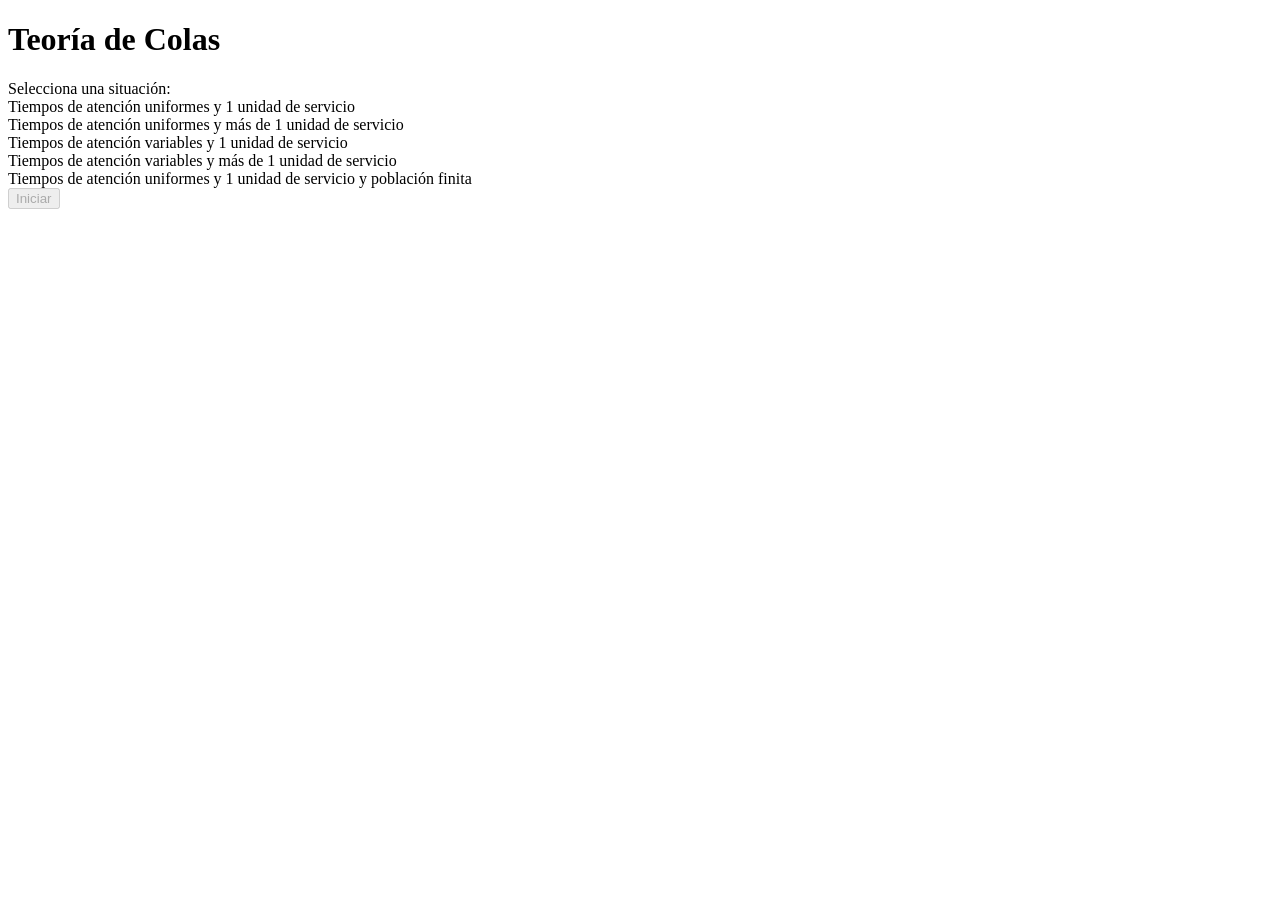
==== index.html @ 0e9b49d2 "Nombre Cambiado" ====
<!DOCTYPE html>
<html lang="es">

<head>
    <meta charset="UTF-8">
    <meta name="viewport" content="width=device-width, initial-scale=1.0">
    <title>Teoría de Colas</title>
    <link rel="stylesheet" href="teoriaDeColas.css">

</head>

<body>
    <div class="contPadre">
        <div class="menu">
            <div class="etiqueta">
                <h1>Teoría de Colas</h1>
                <label for="situacion">Selecciona una situación:</label>
            </div>
            <div class="situaciones">
                <div class="colum1">
                    <div class="item" data-index="1" onclick="selectItem(1)">
                        <span>Tiempos de atención uniformes y 1 unidad de servicio</span>
                    </div>
                    <div class="item" data-index="2" onclick="selectItem(2)">
                        <span>Tiempos de atención uniformes y más de 1 unidad de servicio</span>
                    </div>
                    <div class="item" data-index="3" onclick="selectItem(3)">
                        <span>Tiempos de atención variables y 1 unidad de servicio</span>
                    </div>
                </div>
                <div class="colum2" >
                    <div class="item" data-index="4" onclick="selectItem(4)">
                        <span>Tiempos de atención variables y más de 1 unidad de servicio</span>
                    </div>
                    <div class="item" data-index="5" onclick="selectItem(5)">
                        <span>Tiempos de atención uniformes y 1 unidad de servicio y población finita</span>
                    </div>
                </div>
            </div>
            <div class="botonIniciar estiloBoton">
                <button id="btnIniciar" class="boton" disabled>Iniciar</button>
            </div>
        </div>
        <div class="contenido" style="display: none;">
            <div class="camposEntrada">
                <h2 class="titulo">
                    <img src="flecha.png" alt="Flecha" class="icono" onclick="regresarMenu()">
                    M/M/1
                </h2>
                
                <div class="itemEntrada">
                    <label for="lambda">Tasa de llegada (λ):</label>
                    <input type="number" id="lambda" required class="controlFormulario">
                </div>
                <div class="itemEntrada">
                    <label for="mu">Tasa de servicio (μ):</label>
                    <input type="number" id="mu" required class="controlFormulario">
                </div>
                <div class="itemEntrada">
                    <label for="servidores" id="servidoresLabel">Número de canales:</label>
                    <input type="number" id="servidores" min="1" class="controlFormulario">
                </div>
                <div class="itemEntrada">
                    <label for="poblacion" id="poblacionLabel">Tamaño de la población:</label>
                    <input type="number" id="poblacion" class="controlFormulario">
                </div>

                <button id="btnCalcular" class="boton" disabled>Calcular</button>

            </div>
            <div class="barraSeparadora">

            </div>
            <div class="resultado">
                <h2 class="titulo">Resultados:</h2>
                <div class="columnaResultados">
                    <div class="columna1">

                        <div class="itemResul">
                            <div class="itemTexto">
                                <strong>P0:</strong>
                                <p id="P0"></p>
                            </div>
                            <span>Probabilidad de hallar el sistema vacío</span>
                        </div>
                        <div class="itemResul">
                            <div class="itemTexto">
                                <strong>Lq:</strong>
                                <p id="Lq"></p>
                            </div>

                            <span>El número esperado de clientes en la cola</span>
                        </div>
                        <div class="itemResul">
                            <div class="itemTexto">
                                <strong>L:</strong>
                                <p id="L"></p>
                            </div>
                            <span>El número esperado de clientes en el sistema</span>
                        </div>
                        <div class="itemResul">
                            <div class="itemTexto">
                                <strong>Wq:</strong>
                                <p id="Wq"></p>
                            </div>
                            <span>El tiempo esperado en la cola por los clientes</span>
                        </div>
                    </div>
                    <div class="columna2">
                        <div class="itemResul">
                            <div class="itemTexto">
                                <strong>W:</strong>
                                <p id="W"></p>
                            </div>
                            <span>El tiempo promedio esperado en el sistema por los clientes</span>
                        </div>
                        <div class="itemResul">
                            <div class="itemTexto">
                                <strong>Pw:</strong>
                                <p id="Pw"></p>
                            </div>
                            <span>Probabilidad de que una unidad que llega no tenga que esperar a hacer atendida</span>
                        </div>
                        <div class="itemResul">
                            <div class="itemTexto">
                                <strong>Pn:</strong>
                                <p id="Pn"></p>
                            </div>
                            <span>La probabilidad de que haya n unidades en el sistema</span>
                        </div>
                    </div>

                </div>
            </div>


        </div>

    </div>

    </div>

    <script src="TeoriaDeColas.js"></script>
</body>

</html>
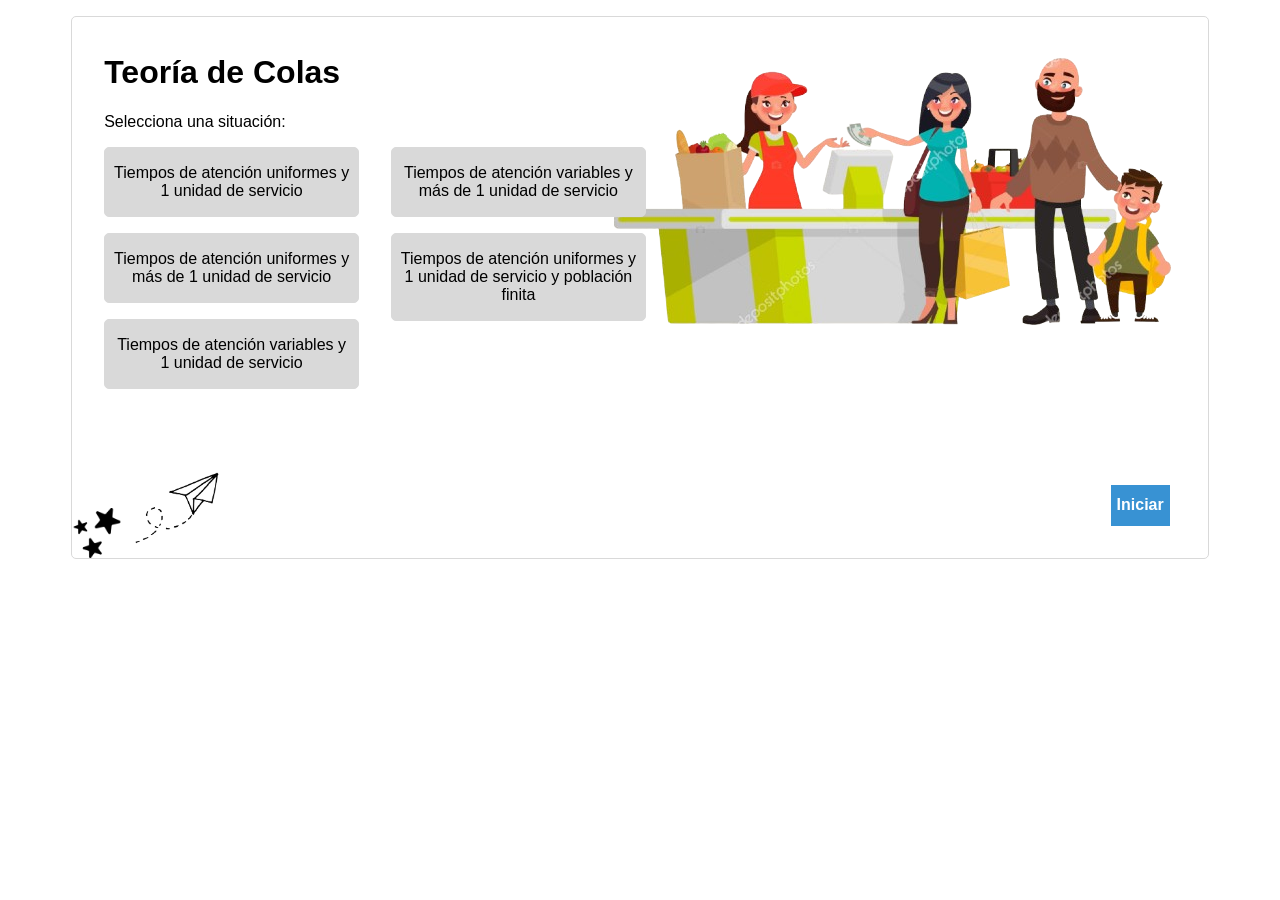
==== commit ab7cfd96: "cambio del nombre del .css" ====
--- a/index.html
+++ b/index.html
@@ -5,8 +5,7 @@
     <meta charset="UTF-8">
     <meta name="viewport" content="width=device-width, initial-scale=1.0">
     <title>Teoría de Colas</title>
-    <link rel="stylesheet" href="teoriaDeColas.css">
-
+    <link rel="stylesheet" href="style.css">
 </head>
 
 <body>
@@ -28,7 +27,7 @@
                         <span>Tiempos de atención variables y 1 unidad de servicio</span>
                     </div>
                 </div>
-                <div class="colum2" >
+                <div class="colum2">
                     <div class="item" data-index="4" onclick="selectItem(4)">
                         <span>Tiempos de atención variables y más de 1 unidad de servicio</span>
                     </div>
@@ -43,29 +42,59 @@
         </div>
         <div class="contenido" style="display: none;">
             <div class="camposEntrada">
-                <h2 class="titulo">
+                <div class="tituloPrincipal">
                     <img src="flecha.png" alt="Flecha" class="icono" onclick="regresarMenu()">
-                    M/M/1
-                </h2>
+                    <h2 class="titulo" id="idTitulo">Título del encabezado</h2>
+                </div>
                 
+
                 <div class="itemEntrada">
                     <label for="lambda">Tasa de llegada (λ):</label>
-                    <input type="number" id="lambda" required class="controlFormulario">
+                    <input type="number" id="tasaLlegada" required class="controlFormulario">
                 </div>
                 <div class="itemEntrada">
                     <label for="mu">Tasa de servicio (μ):</label>
-                    <input type="number" id="mu" required class="controlFormulario">
+                    <input type="number" id="tasaServicio" required class="controlFormulario">
                 </div>
-                <div class="itemEntrada">
+                <div class="itemEntrada" id="entradaSer" data-situacion="1">
                     <label for="servidores" id="servidoresLabel">Número de canales:</label>
-                    <input type="number" id="servidores" min="1" class="controlFormulario">
+                    <input type="number" id="canales" min="1" class="controlFormulario" disabled>
                 </div>
-                <div class="itemEntrada">
+                <div class="itemEntrada" id="entradaDesviacion" data-situacion="2">
+                    <label for="servidores" id="servidoresLabel">Desviación estándar:</label>
+                    <input type="number" id="desviacion" class="controlFormulario" disabled>
+                </div>
+                <div class="itemEntrada" id="entradaPoblacion" data-situacion="5">
                     <label for="poblacion" id="poblacionLabel">Tamaño de la población:</label>
-                    <input type="number" id="poblacion" class="controlFormulario">
+                    <input type="number" id="poblacion" class="controlFormulario" disabled>
                 </div>
+                <div class="itemEntrada" id="entradaPoblacion">
+                    <label for="poblacion" id="poblacionLabel">Número de Clientes (Pn):</label>
+                    <input type="number" id="clientesCantidad" class="controlFormulario">
+                
+                    <div>
+                        <label>
+                            <input type="radio" name="cantidadClientes" value="exactamente" checked>
+                            <span>Exactamente</span>
+                        </label>
+                        <label>
+                            <input type="radio" name="cantidadClientes" value="alMenos">
+                            <span>Al menos</span>
+                        </label>
+                        <label>
+                            <input type="radio" name="cantidadClientes" value="maximo">
+                            <span>Máximo</span>
+                        </label>
+                    </div>
+                </div>
+                
 
-                <button id="btnCalcular" class="boton" disabled>Calcular</button>
+                <button id="btnCalcular" class="boton" >Calcular</button>
+                <div id="mensajeEstabilidad" class="mensaje" style="display: none;">
+                    No cumple con la condición de estabilidad
+                    <button id="btnAceptar" class="boton-aceptar">Aceptar</button>
+                </div>
+                
 
             </div>
             <div class="barraSeparadora">
@@ -73,7 +102,10 @@
             </div>
             <div class="resultado">
                 <h2 class="titulo">Resultados:</h2>
-                <div class="columnaResultados">
+                <div class="columnaMensaje" id="resultadoMensaje">
+                    <span>Da click en Calcular para ver los resultados</span>
+                </div>
+                <div class="columnaResultados" id="resultadoContenido" >
                     <div class="columna1">
 
                         <div class="itemResul">
--- a/style.css
+++ b/style.css
@@ -0,0 +1,250 @@
+.contPadre {
+    font-family: Arial, sans-serif;
+    margin: 1em 5%;
+    border: 1px solid #D9D9D9;
+    border-radius: 5px;
+    position: relative; 
+}
+
+.menu {
+    display: flex;
+    flex-direction: column;
+    background-image: url('cola.png'); 
+    background-repeat: no-repeat; 
+    background-position: right top; 
+    background-size: auto; 
+    padding: 1em; 
+    position: relative; 
+}
+
+.menu::before {
+    content: ''; 
+    background-image: url('estrellas.png');
+    background-size: contain; 
+    background-repeat: no-repeat; 
+    position: absolute;
+    left: 0; 
+    bottom: 0; 
+    width: 50px; 
+    height: 50px; 
+}
+.menu::after {
+    content: ''; 
+    background-image: url('avion.png'); 
+    background-size: contain; 
+    background-repeat: no-repeat; 
+    position: absolute;
+    left: 55px; 
+    bottom: 0; 
+    width: 100px; 
+    height: 100px; 
+}
+
+.situaciones {
+    display: flex;
+    flex-direction: row;
+}
+
+.etiqueta {
+    margin-left: 1em;
+}
+
+.botonIniciar {
+    padding: 1em 2%;
+    height: calc(6rem + 1vh);
+}
+.item {
+    display: flex;
+    flex-direction: column;
+    gap: 0.5em;
+    text-align: center;
+    font: inherit;
+    border: 1px solid #D9D9D9;
+    background-color: #D9D9D9;
+    border-radius: 5px;
+    padding: 1em 2%;
+    margin: 1em;
+    max-width: calc(15rem + 1vw);
+    cursor: pointer; 
+    user-select: none;
+}
+
+.item.selected {
+    background-color: #3892D3;
+    color: white;        
+     
+}
+
+.contenido {
+    display: grid;
+    grid-template-columns: 1fr 1% 1fr;
+    flex-direction: column;
+}
+
+.barraSeparadora {
+    width: 1px;
+    height: 80%;
+    background-color: black;
+    align-self: center;
+    justify-self: center;
+}
+
+.controlFormulario {
+    font: inherit;
+    height: calc(2em + 1vh);
+    border: 1px solid #D9D9D9;
+    border-radius: 5px;
+    padding-left: 0.5em;
+}
+.controlFormulario:disabled {
+    background-color: #f3f0f0; 
+    color: #000000; 
+    cursor: not-allowed; 
+}
+
+.tituloPrincipal {
+    display: flex;
+    flex-direction: row;
+    width: 100%;
+    justify-content: center; 
+    align-items: center; 
+}
+
+.titulo {
+    display: flex;
+    align-items: center;
+    justify-content: center;
+    width: 100%;
+    text-align: center;
+    position: relative;
+}
+
+.icono {
+    width: 24px;
+    height: 24px;
+    margin-right: 8px;
+    cursor: pointer;
+    transition: background-color 0.3s, transform 0.3s;
+    border-radius: 50%;
+    padding: 8px; 
+}
+
+.icono:hover {
+    background-color: lightgray;
+    transform: scale(0.8); 
+    box-shadow: 0 0 10px rgba(0, 0, 0, 0.2); 
+}
+
+
+
+.camposEntrada {
+    display: flex;
+    align-items: left;
+    flex-direction: column;
+    padding: 5%;
+}
+
+.resultado {
+    display: flex;
+    flex-direction: column;
+    padding: 5%;
+}
+
+
+.columnaResultados {
+    display: none; 
+    flex-direction: row;
+}
+
+.itemEntrada {
+    display: flex;
+    flex-direction: column;
+    margin: 1em 0;
+}
+
+.itemResul {
+    display: flex;
+    flex-direction: column;
+    gap: 0.5em;
+    text-align: center;
+    font: inherit;
+    border: 1px solid #D9D9D9;
+    border-radius: 5px;
+    padding: 1em 2%;
+    margin: 1em;
+    max-width: calc(15rem + 1vw);
+
+}
+
+.itemTexto {
+    display: flex;
+    justify-content: center;
+    align-items: center;
+    flex-direction: row;
+}
+
+.itemTexto p {
+    margin: 0;
+    padding-left: 5px;
+}
+
+
+.boton {
+    font-size: inherit;
+    font-family: inherit;
+    display: flex;
+    align-items: center;
+    justify-content: center;
+    border: none;
+    overflow: hidden;
+    cursor: pointer;
+    font-size: inherit;
+    font-family: inherit;
+    color: white;
+    font-weight: bold;
+    height: calc(2em + 1vh);
+    background-color: #3892D3;
+}
+
+.boton:hover {
+    box-shadow: 0 4px 16px rgb(148, 148, 148);
+    transition: all 0.2s ease;
+}
+
+.estiloBoton {
+    display: flex;
+    justify-content: right;
+    align-items: end;
+}
+
+
+.input-error {
+    border: 1px solid red; 
+}
+.mensaje {
+    position: fixed;
+    top: 50%;
+    left: 50%;
+    transform: translate(-50%, -50%);
+    background-color: rgba(0, 0, 0, 0.8);
+    color: white;
+    padding: 20px;
+    border-radius: 5px;
+    z-index: 1000;
+    text-align: center; 
+}
+
+.boton-aceptar {
+    margin-top: 30px; 
+    background-color: #3892D3;
+    color: rgb(0, 0, 0);
+    border: none;
+    padding: 10px 20px;
+    border-radius: 15px;
+    cursor: pointer;
+    font-weight: bold;
+}
+
+.boton-aceptar:hover {
+    background-color: #f0f0f0;
+}
